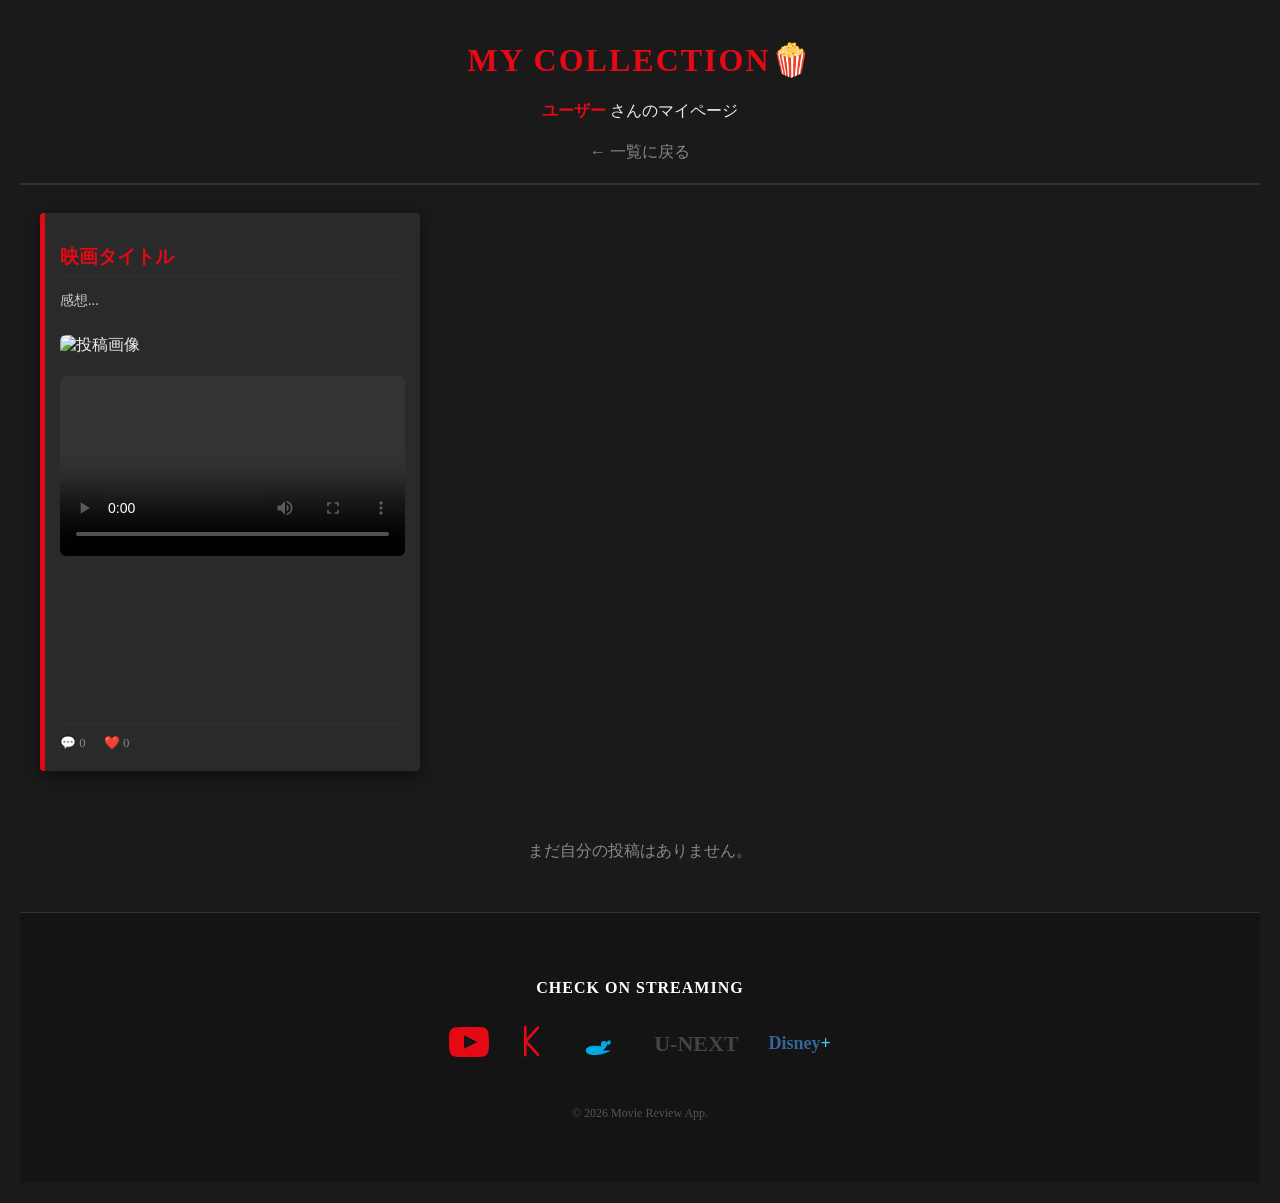
==== src/main/resources/templates/mypage.html @ 7865bf13 "third commit" ====
<!DOCTYPE html>
<html xmlns:th="http://www.thymeleaf.org">

<head>
	<meta charset="UTF-8">
	<meta name="viewport" content="width=device-width, initial-scale=1.0">
	<title>My Page | MOVIES FAN</title>
	<style>
		body {
			font-family: 'Helvetica Neue';
			background-color: #1a1a1a;
			color: #eee;
			padding: 20px;
			margin: 0;
		}

		h1 {
			text-align: center;
			color: #e50914;
			text-transform: uppercase;
			letter-spacing: 2px;
		}

		/* グリッドレイアウトの設定 */
		.mypage-grid {
			display: grid;
			/* 横に3つ並べる（最小300px〜最大1列分） */
			grid-template-columns: repeat(auto-fill, minmax(300px, 1fr));
			gap: 30px;
			padding: 20px;
			max-width: 1200px;
			margin: 0 auto;
		}

		.post-card {
			background: #2a2a2a;
			padding: 15px;
			border-left: 5px solid #e50914;
			border-radius: 4px;
			box-shadow: 0 4px 15px rgba(0, 0, 0, 0.5);
			display: flex;
			flex-direction: column;
			justify-content: space-between;
		}

		.movie-title {
			font-size: 1.2em;
			color: #e50914;
			margin-bottom: 10px;
			border-bottom: 1px solid #333;
			padding-bottom: 5px;
		}

		.content {
			font-size: 0.9em;
			line-height: 1.4;
			color: #ccc;
			overflow: hidden;
			display: -webkit-box;
			-webkit-line-clamp: 3;
			-webkit-box-orient: vertical;
		}

		.media-container img,
		.media-container video,
		.video-container iframe {
			width: 100%;
			height: 180px;
			object-fit: cover;
			border-radius: 6px;
			margin: 10px 0;
		}

		.back-link {
			display: block;
			text-align: center;
			margin: 20px;
			color: #888;
			text-decoration: none;
		}

		.back-link:hover {
			color: #e50914;
		}
	</style>
</head>

<body>
	<h1>My Collection🍿</h1>

	<div style="text-align:center" ;>
		<p> <span th:text="${username}" style="color: #e50914; font-weight: bold;">ユーザー</span> さんのマイページ</p>
		<a th:href="@{/}" class="back-link">← 一覧に戻る</a>
	</div>

	<hr style="border:0.5px solid #333;">

	<div class="mypage-grid">
		<div th:each="post:${posts}" class="post-card">
			<div class="top-content">
				<a th:href="@{/post/{id}(id=${post.id})}" style="text-decoration: none; color: inherit;">
					<h2 class="movie-title" th:text="${post.movieTitle}">映画タイトル</h2>
					<p class="content" th:text="${post.content}">感想...</p>
				</a>
				<div class="media-container">
					<img th:if="${post.imageUrl}" th:src="${post.imageUrl}" alt="投稿画像">
					<video th:if="${post.videoUrl}" th:src="${post.videoUrl}" controls></video>
					<div th:if="${post.youtubeVideoId != null and !post.youtubeVideoId.empty}">
						<iframe th:src="'https://www.youtube.com/embed/' + ${post.youtubeVideoId}" frameborder="0"
							allowfullscreen></iframe>
					</div>
				</div>
			</div>
			<div class="bottom-info"
				style="margin-top: auto; padding-top: 10px; border-top: 1px solid #333; font-size: 0.8em; color: #888;">
				<span style="margin-right: 15px;">💬 <span
						th:text="${post.comments != null ? post.comments.size() : 0}">0</span></span>
				<span>❤️ <span th:text="${post.likes != null ? post.likes.size() : 0}">0</span></span>
				<p style="margin: 5px 0 0 0;">
					<small
						th:text="${post.createdAt != null ? #temporals.format(post.createdAt,'yyyy/MM/dd HH:mm') : ''}"></small>
				</p>
			</div>
		</div>
	</div>

	<div th:if="${posts.isEmpty()}" style="text-align: center; color: #888; margin-top: 50px;">
		<p>まだ自分の投稿はありません。</p>
	</div>
	<footer
		style="background-color: #141414; padding: 50px 20px; border-top: 1px solid #333; margin-top: 50px; text-align: center;">
		<div style="max-width: 1000px; margin: 0 auto;">

			<p style="color: #fff; font-size: 16px; font-weight: bold; margin-bottom: 25px; letter-spacing: 1px;">CHECK
				ON STREAMING</p>

			<div style="display: flex; justify-content: center; align-items: center; gap: 30px; flex-wrap: wrap;">

				<a href="https://www.youtube.com/" target="_blank" title="YouTube" style="transition: transform 0.3s;"
					onmouseover="this.style.transform='scale(1.2)'" onmouseout="this.style.transform='scale(1)'">
					<svg width="40" height="40" viewBox="0 0 24 24" fill="#e50914">
						<path
							d="M19.615 3.184c-3.604-.246-11.631-.245-15.23 0-3.897.266-4.356 2.62-4.385 8.816.029 6.185.484 8.549 4.385 8.816 3.6.245 11.626.246 15.23 0 3.897-.266 4.356-2.62 4.385-8.816-.029-6.185-.484-8.549-4.385-8.816zm-10.615 12.816v-8l8 3.993-8 4.007z" />
					</svg>
				</a>

				<a href="https://www.netflix.com/" target="_blank" title="Netflix" style="transition: transform 0.3s;"
					onmouseover="this.style.transform='scale(1.2)'" onmouseout="this.style.transform='scale(1)'">
					<svg width="35" height="35" viewBox="0 0 24 24" fill="#e50914">
						<path
							d="M4.303 1.242c.508 0 .917.409.917.917v7.628l7.017-7.901a.917.917 0 0 1 1.414 1.171l-7.734 8.707 7.734 8.707a.917.917 0 0 1-1.414 1.171l-7.017-7.901v7.628a.917.917 0 0 1-1.834 0V2.159c0-.508.409-.917.917-.917z" />
					</svg>
				</a>

				<a href="https://www.amazon.co.jp/gp/video/storefront" target="_blank" title="Prime Video"
					style="transition: transform 0.3s;" onmouseover="this.style.transform='scale(1.2)'"
					onmouseout="this.style.transform='scale(1)'">
					<svg width="40" height="40" viewBox="0 0 24 24" fill="#00A8E1">
						<path
							d="M15.93 17.13c-2.68 1.95-7.12 2.72-9.52 2.72-3.32 0-5.32-.96-5.32-2.73 0-2.3 2.81-2.92 5.34-2.92 1.34 0 2.94.13 4.1.4-.24-.54-.33-.94-.33-1.45 0-1.12.58-1.74 1.74-1.74.85 0 1.56.36 1.87 1.07.1.2.14.41.14.62 0 1.25-.94 2.8-2.66 4.03h4.64zm.44-5.46c-.22-.36-.67-.54-1.21-.54-.62 0-1.07.27-1.34.85-.1.22-.13.45-.13.67 0 .62.31 1.07.89 1.07.58 0 1.03-.27 1.3-.85.13-.22.18-.45.18-.71 0-.18-.09-.36-.69-.49z" />
					</svg>
				</a>

				<a href="https://video.unext.jp/" target="_blank" title="U-NEXT"
					style="color: #444444; text-decoration: none; font-weight: 900; font-size: 22px; transition: transform 0.3s;"
					onmouseover="this.style.transform='scale(1.2)'" onmouseout="this.style.transform='scale(1)'">
					U-NEXT
				</a>

				<a href="https://www.disneyplus.com/" target="_blank" title="Disney+"
					style="color:#336699; text-decoration: none; font-weight: bold; font-size: 18px; transition: transform 0.3s;"
					onmouseover="this.style.transform='scale(1.2)'" onmouseout="this.style.transform='scale(1)'">
					Disney<span style="color: #3cf;">+</span>
				</a>

			</div>

			<p style="color: #555; font-size: 12px; margin-top: 40px;">&copy; 2026 Movie Review App.
			</p>
		</div>
	</footer>
</body>

</html>
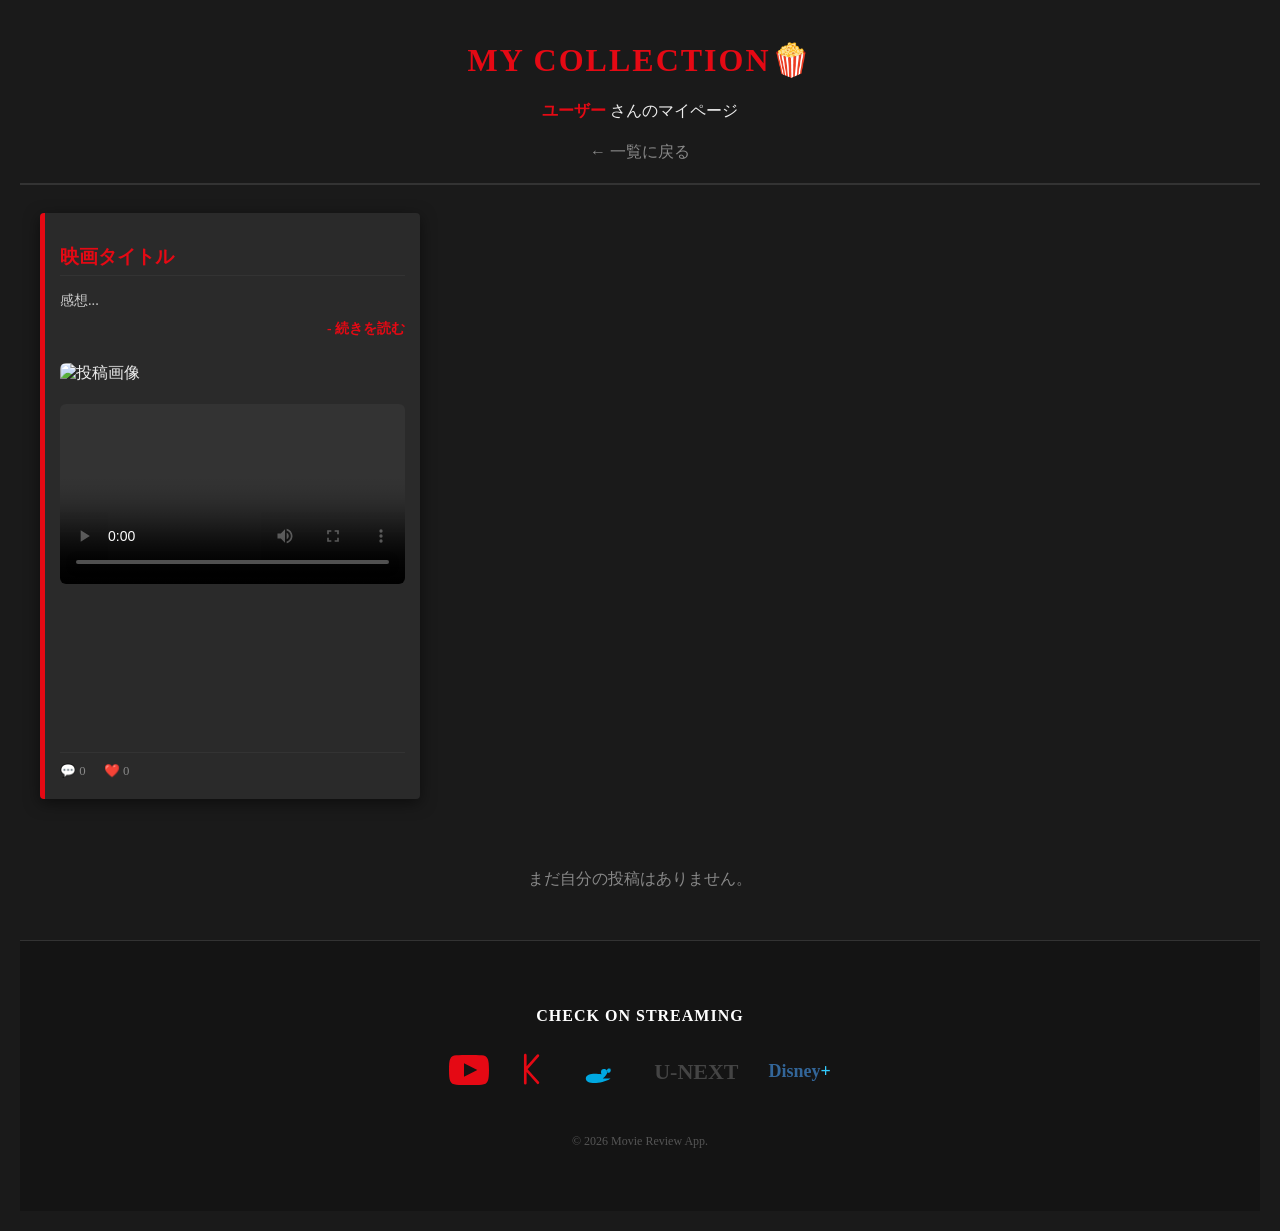
==== commit 04a286b3: "third commit" ====
--- a/src/main/resources/templates/mypage.html
+++ b/src/main/resources/templates/mypage.html
@@ -61,6 +61,19 @@
 			-webkit-box-orient: vertical;
 		}
 
+		.read-more {
+			color: #e50914;
+			/* サイトカラーの赤 */
+			font-size: 0.85em;
+			text-decoration: none;
+			display: block;
+			text-align: right;
+			/* 右寄せ */
+			margin-top: -5px;
+			margin-bottom: 15px;
+			font-weight: bold;
+		}
+
 		.media-container img,
 		.media-container video,
 		.video-container iframe {
@@ -101,6 +114,9 @@
 				<a th:href="@{/post/{id}(id=${post.id})}" style="text-decoration: none; color: inherit;">
 					<h2 class="movie-title" th:text="${post.movieTitle}">映画タイトル</h2>
 					<p class="content" th:text="${post.content}">感想...</p>
+					<a th:href="@{/post/{id}(id=${post.id})}" class="read-more">
+						- 続きを読む
+					</a>
 				</a>
 				<div class="media-container">
 					<img th:if="${post.imageUrl}" th:src="${post.imageUrl}" alt="投稿画像">
